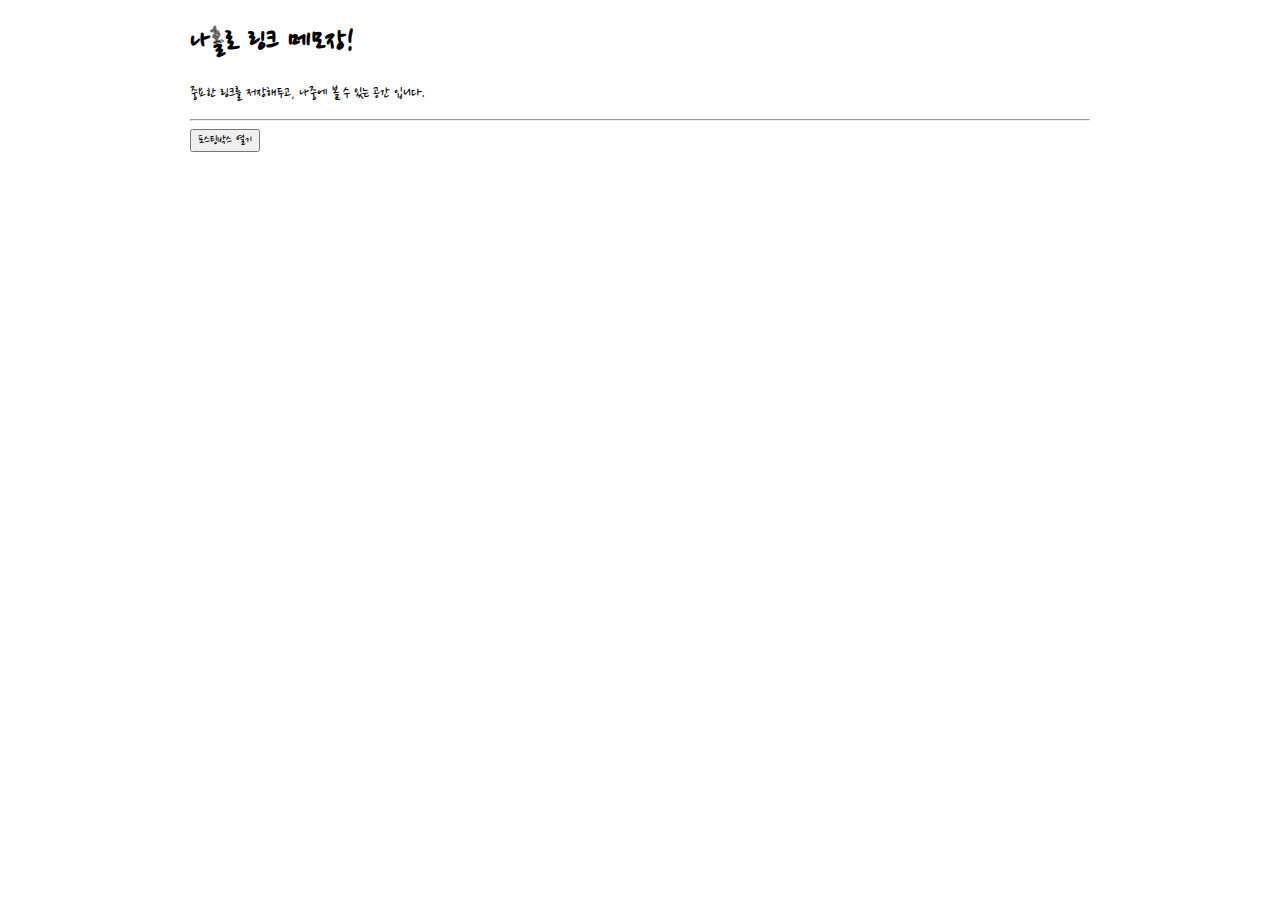
==== alonememo/templates/index.html @ 54522470 "2022-01-29 alonememo create-api" ====
<!DOCTYPE html>
<html lang="en">
<head>
    <meta charset="UTF-8">
    <meta name="viewport" content="width=device-width, initial-scale=1.0">
    <!-- Bootstrap CSS -->
    <link rel="stylesheet" href="https://cdn.jsdelivr.net/npm/bootstrap@4.6.0/dist/css/bootstrap.min.css"
    integrity="sha384-B0vP5xmATw1+K9KRQjQERJvTumQW0nPEzvF6L/Z6nronJ3oUOFUFpCjEUQouq2+l" crossorigin="anonymous">
    <!-- Optional JavaScript -->
    <!-- jQuery and Bootstrap Bundle (includes Popper) -->
    <script src="https://code.jquery.com/jquery-3.5.1.min.js" crossorigin="anonymous"></script>
    <script src="https://cdn.jsdelivr.net/npm/bootstrap@4.6.0/dist/js/bootstrap.bundle.min.js" integrity="sha384-Piv4xVNRyMGpqkS2by6br4gNJ7DXjqk09RmUpJ8jgGtD7zP9yug3goQfGII0yAns" crossorigin="anonymous"></script>
    <link href="https://fonts.googleapis.com/css2?family=Nanum+Pen+Script&display=swap" rel="stylesheet">
    <title>나홀로 메모장</title>
    <style>
        * {
            font-family: 'Nanum Pen Script', cursive;
        }

        .posting-box {
            width: 500px;
            margin: 10px auto 30px auto;
            border: 3px solid black;
            border-radius: 5px;
            padding: 45px;
        }

        .wrap {
            width: 900px;
            margin: 10px auto;
        }

        .card-title {
            color: skyblue;
        }

        .comment {
            color: blue;
            font-weight: bold;
        }

        #post-box {
            display: none;
        }
    </style>
</head>
<body>
    <div class="wrap">
        <div class="jumbotron">
            <h1 class="display-4">나홀로 링크 메모장!</h1>
            <p class="lead">중요한 링크를 저장해두고, 나중에 볼 수 있는 공간 입니다.</p>
            <hr class="my-4">
            <button id="posting-box-btn" onclick="openClose()" class="btn btn-primary btn-lg">포스팅박스 열기</button>
        </div>
        <div class="posting-box" id="post-box">
            <div class="form-group">
                <label for="formGroupExampleInput">아티클 URL</label>
                <input id="post-url" type="text" class="form-control" placeholder="">
            </div>
            <div class="form-group">
                <label for="formGroupExampleInput2">간단 코멘트</label>
                <input id="post-comment" type="text" class="form-control" placeholder="">
            </div>
            <button class="btn btn-primary" type="button" onclick="postArticle()">기사저장</button>
        </div>
        <div class="card-columns" id="cards-box">
            <div class="card">
                <img src="https://www.eurail.com/content/dam/images/eurail/Italy%20OCP%20Promo%20Block.adaptive.767.1535627244182.jpg" class="card-img-top" alt="Card image cap">
                <div class="card-body">
                    <h5 class="card-title">여기 기사 제목이 들어가요</h5>
                    <p class="card-text">기사의 요약내용이 들어갑니다. 동해물과 백두산이 마르고 닳도록 하느님이 보우하사 우리나라만세 무궁화 삼천리 화려강산...</p>
                    <p class="card-text comment">여기에 코멘트가 들어갑니다.</p>
                </div>
            </div>
            <div class="card">
                <img src="https://www.eurail.com/content/dam/images/eurail/Italy%20OCP%20Promo%20Block.adaptive.767.1535627244182.jpg" class="card-img-top" alt="Card image cap">
                <div class="card-body">
                    <h5 class="card-title">여기 기사 제목이 들어가요</h5>
                    <p class="card-text">기사의 요약내용이 들어갑니다. 동해물과 백두산이 마르고 닳도록 하느님이 보우하사 우리나라만세 무궁화 삼천리 화려강산...</p>
                    <p class="card-text comment">여기에 코멘트가 들어갑니다.</p>
                </div>
            </div>
            <div class="card">
                <img src="https://www.eurail.com/content/dam/images/eurail/Italy%20OCP%20Promo%20Block.adaptive.767.1535627244182.jpg" class="card-img-top" alt="Card image cap">
                <div class="card-body">
                    <h5 class="card-title">여기 기사 제목이 들어가요</h5>
                    <p class="card-text">기사의 요약내용이 들어갑니다. 동해물과 백두산이 마르고 닳도록 하느님이 보우하사 우리나라만세 무궁화 삼천리 화려강산...</p>
                    <p class="card-text comment">여기에 코멘트가 들어갑니다.</p>
                </div>
            </div>
            <div class="card">
                <img src="https://www.eurail.com/content/dam/images/eurail/Italy%20OCP%20Promo%20Block.adaptive.767.1535627244182.jpg" class="card-img-top" alt="Card image cap">
                <div class="card-body">
                    <h5 class="card-title">여기 기사 제목이 들어가요</h5>
                    <p class="card-text">기사의 요약내용이 들어갑니다. 동해물과 백두산이 마르고 닳도록 하느님이 보우하사 우리나라만세 무궁화 삼천리 화려강산...</p>
                    <p class="card-text comment">여기에 코멘트가 들어갑니다.</p>
                </div>
            </div>
            <div class="card">
                <img src="https://www.eurail.com/content/dam/images/eurail/Italy%20OCP%20Promo%20Block.adaptive.767.1535627244182.jpg" class="card-img-top" alt="Card image cap">
                <div class="card-body">
                    <h5 class="card-title">여기 기사 제목이 들어가요</h5>
                    <p class="card-text">기사의 요약내용이 들어갑니다. 동해물과 백두산이 마르고 닳도록 하느님이 보우하사 우리나라만세 무궁화 삼천리 화려강산...</p>
                    <p class="card-text comment">여기에 코멘트가 들어갑니다.</p>
                </div>
            </div>
            <div class="card">
                <img src="https://www.eurail.com/content/dam/images/eurail/Italy%20OCP%20Promo%20Block.adaptive.767.1535627244182.jpg" class="card-img-top" alt="Card image cap">
                <div class="card-body">
                    <h5 class="card-title">여기 기사 제목이 들어가요</h5>
                    <p class="card-text">기사의 요약내용이 들어갑니다. 동해물과 백두산이 마르고 닳도록 하느님이 보우하사 우리나라만세 무궁화 삼천리 화려강산...</p>
                    <p class="card-text comment">여기에 코멘트가 들어갑니다.</p>
                </div>
            </div>
        </div>
    </div>
    <script>
        $(document).ready(function() {
          $("#cards-box").html("");
          showArticles();
        });

        function openClose() {
            let status = $("#post-box").css("display");
            if (status == 'block') {
                $('#post-box').hide();
                $('#posting-box-btn').text('포스팅박스 열기');
            } else {
                $('#post-box').show();
                $('#posting-box-btn').text('포스팅박스 닫기');
            }
        }
        
        function postArticle() {
          let url = $("#post-url").val();
          let comment = $("#post-comment").val();

          $.ajax({
            type: "POST",
            url: "/memo",
            data: {url_give: url, comment_give: comment},
            success: function(response) {
              if (response["result"] == "success") {
                alert("포스팅 성공!");
                window.location.reload();
              } else {
                alert("서버 오류!");
              }
            }
          })
        }

        function showArticles() {
          $.ajax({
            type: "GET",
            url: "/memo",
            data: {},
            success: function(response) {
              if (response["result"] == "success") {
                alert(response["msg"]);
              }
            }
          })
        }

        function makeCard(url, title, desc, comment, image) {

        }
    </script>
</body>
</html>
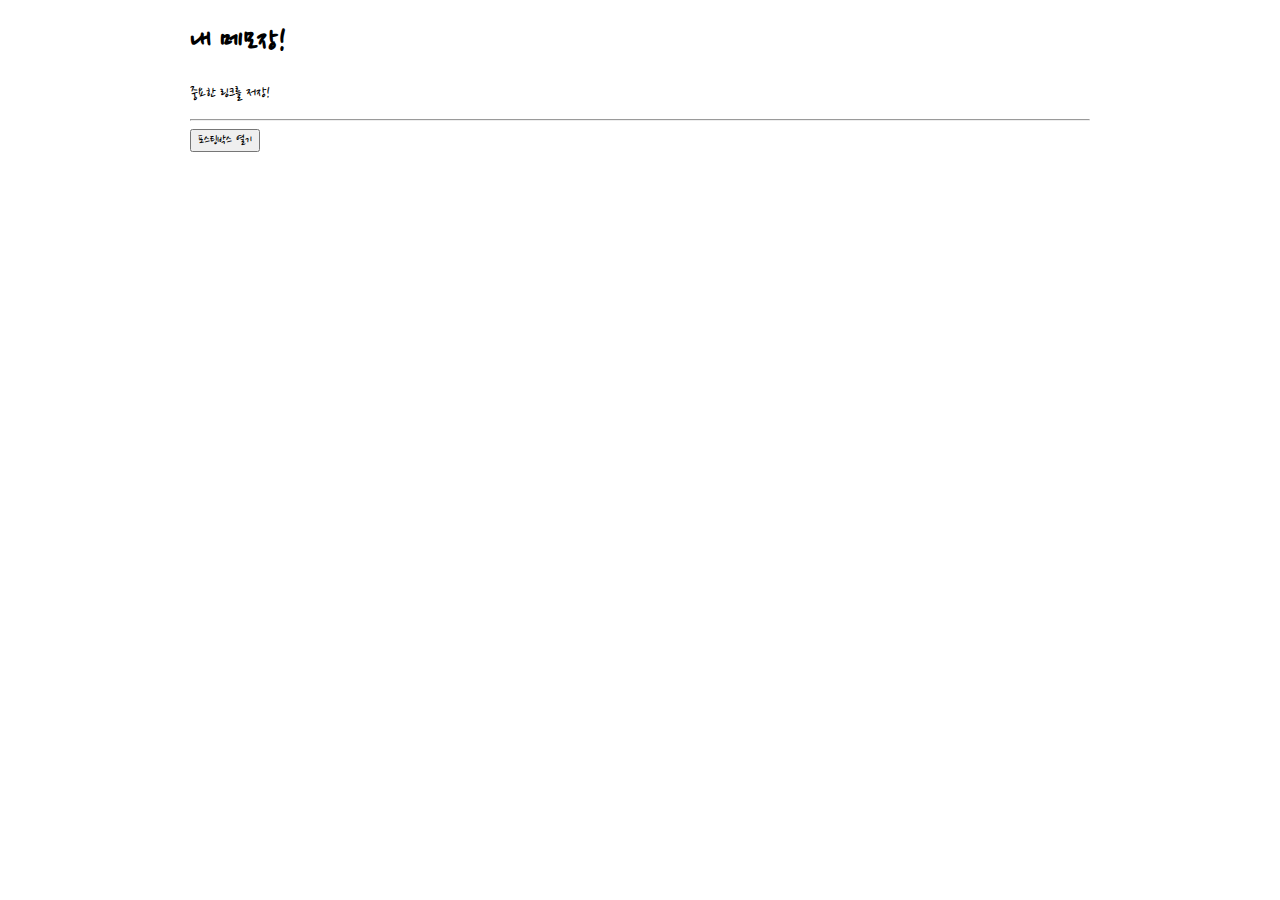
==== commit 16bca5cc: "2022-01-30 alonememo finish. add read-api, create-api" ====
--- a/alonememo/templates/index.html
+++ b/alonememo/templates/index.html
@@ -47,8 +47,8 @@
 <body>
     <div class="wrap">
         <div class="jumbotron">
-            <h1 class="display-4">나홀로 링크 메모장!</h1>
-            <p class="lead">중요한 링크를 저장해두고, 나중에 볼 수 있는 공간 입니다.</p>
+            <h1 class="display-4">내 메모장!</h1>
+            <p class="lead">중요한 링크를 저장!</p>
             <hr class="my-4">
             <button id="posting-box-btn" onclick="openClose()" class="btn btn-primary btn-lg">포스팅박스 열기</button>
         </div>
@@ -116,8 +116,8 @@
     </div>
     <script>
         $(document).ready(function() {
-          $("#cards-box").html("");
-          showArticles();
+            $("#cards-box").html("");
+            showArticles();
         });
 
         function openClose() {
@@ -132,39 +132,50 @@
         }
         
         function postArticle() {
-          let url = $("#post-url").val();
-          let comment = $("#post-comment").val();
+            let url = $("#post-url").val();
+            let comment = $("#post-comment").val();
 
-          $.ajax({
-            type: "POST",
-            url: "/memo",
-            data: {url_give: url, comment_give: comment},
-            success: function(response) {
-              if (response["result"] == "success") {
-                alert("포스팅 성공!");
-                window.location.reload();
-              } else {
-                alert("서버 오류!");
-              }
-            }
-          })
+            $.ajax({
+                type: "POST",
+                url: "/memo",
+                data: {url_give: url, comment_give: comment},
+                success: function(response) {
+                    if (response["result"] == "success") {
+                        alert("포스팅 성공!");
+                        window.location.reload();
+                    } else {
+                        alert("서버 오류!");
+                    }
+                }
+            })
         }
 
         function showArticles() {
-          $.ajax({
-            type: "GET",
-            url: "/memo",
-            data: {},
-            success: function(response) {
-              if (response["result"] == "success") {
-                alert(response["msg"]);
-              }
-            }
-          })
+            $.ajax({
+                type: "GET",
+                url: "/memo",
+                data: {},
+                success: function(response) {
+                    let articles = response["articles"];
+                    if (response["result"] == "success") {
+                        for (let i = 0; i < articles.length; i++) {
+                            makeCard(articles[i]["image"], articles[i]["url"], articles[i]["title"], articles[i]["desc"], articles[i]["comment"]);
+                        }
+                    }
+                }
+            })
         }
 
-        function makeCard(url, title, desc, comment, image) {
-
+        function makeCard(image, url, title, desc, comment) {
+            let temp_html = `<div class="card">
+                                <img src="${image}" class="card-img-top" alt="Card image cap">
+                                <div class="card-body">
+                                    <a href="${url}" target="_blank" class="card-title">${title}</a>
+                                    <p class="card-text">${desc}</p>
+                                    <p class="card-text comment">${comment}</p>
+                                </div>
+                            </div>`;
+            $("#cards-box").append(temp_html);
         }
     </script>
 </body>
